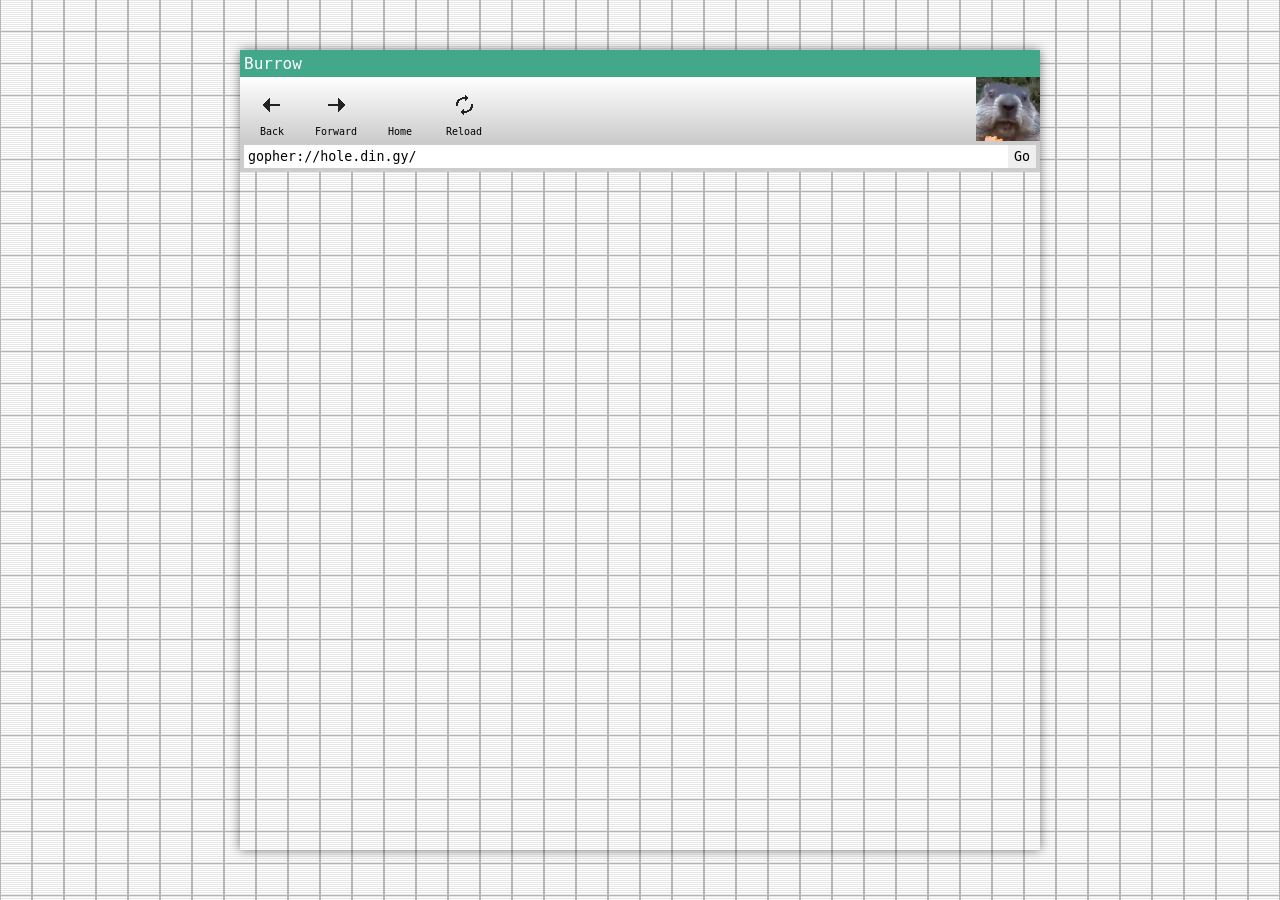
==== assets/index.html @ 499254a2 "Server proxy , WIP" ====
<!DOCTYPE html>
<html lang="en">
  <head>
    <meta charset="UTF-8" />
    <meta name="viewport" content="width=device-width, initial-scale=1.0" />
    <title>Burrow</title>

    <link rel="stylesheet" href="style.css" type="text/css" />
    <script type="module" src="burrow.mjs"></script>
  </head>

  <body>

    <main>

      <burrow-window>
        <h1>Burrow</h1>

        <nav>
          <button class="back">Back</button>
          <button class="forward">Forward</button>
          <button class="home">Home</button>
          <button class="reload">Reload</button>
          <img src="gopher.webp" alt="Gopher Icon" />
        </nav>

        <form class="address-bar">
          <input type="text" placeholder="Enter URL or search query" value="gopher://hole.din.gy/" />
          <button type="submit">Go</button>
        </form>

        <iframe src="https://www.duckduckgo.com" title="Burrow Browser"></iframe>

    </burrow-window>

  </body>
</html>
---- assets/style.css ----
html {
  --theme-color: #43a889;
}

* {
  box-sizing: border-box;
}

@font-face {
  font-family: "mc-main-regular";
  src: url("font/macs-minecraft/mac's Minecraft.woff2");
}

body, button, input {
  font-family: "mc-main-regular", monospace, sans-serif;
}


body {
  margin: 0;
  padding: 0;
  background-image: url('bg.png');

  height: 100%;
}

main {
  display: flex;
  flex-direction: column;
  align-items: center;
  justify-content: center;
  height: 100vh;
}

button {
  --gradient: linear-gradient(180deg, #fff 0%, #ccc 100%);
  background: --gradient;
  border: 0;

 &:hover {
    --gradient: linear-gradient(180deg, #fff 0%, #bbb 100%);
  }
}

burrow-window {

  padding: 0;

  width: 100%;
  max-width: 800px;
  min-height: 800px;

  border: none;
  box-shadow: 0 0 10px rgba(0, 0, 0, 0.5);

  display: flex;
  flex-direction: column;


  h1 {
    margin: 0;
    padding: 0;
    font-weight: normal;
    padding: 4px;
    font-size: 16px;
    background: var(--theme-color);
    color: #fff;
  }

  nav {

    display: flex;
    background: linear-gradient(180deg, #fff 0%, #ccc 100%);

    button {
      padding: 4px 0;
      height: 64px;
      width: 64px;
      font-size: 10px;
      display: flex;
      align-items: flex-end;
      justify-content: center;
      image-rendering: crisp-edges;
      image-rendering: pixelated;
      background:
        var(--icon) no-repeat center 16px,
        var(--gradient);

      &.back {
        --icon: url('icons/back.png');
      }
      &.forward {
        --icon: url('icons/forward.png');
      }
      &.home {
        --icon: url('icons/home.png');
      }
      &.reload {
        --icon: url('icons/reload.png');
      }

    }
    img {
      margin-left: auto;
      height: 64px;
      width: 64px;
    }


  }

  .address-bar {
    display: flex;

    padding: 4px;
    background: #ccc;

    input {
      flex: 1;
      border: 0;
      padding: 4px;
    }
  }

  iframe {
    flex: 1;
    border: 0;
  }

}
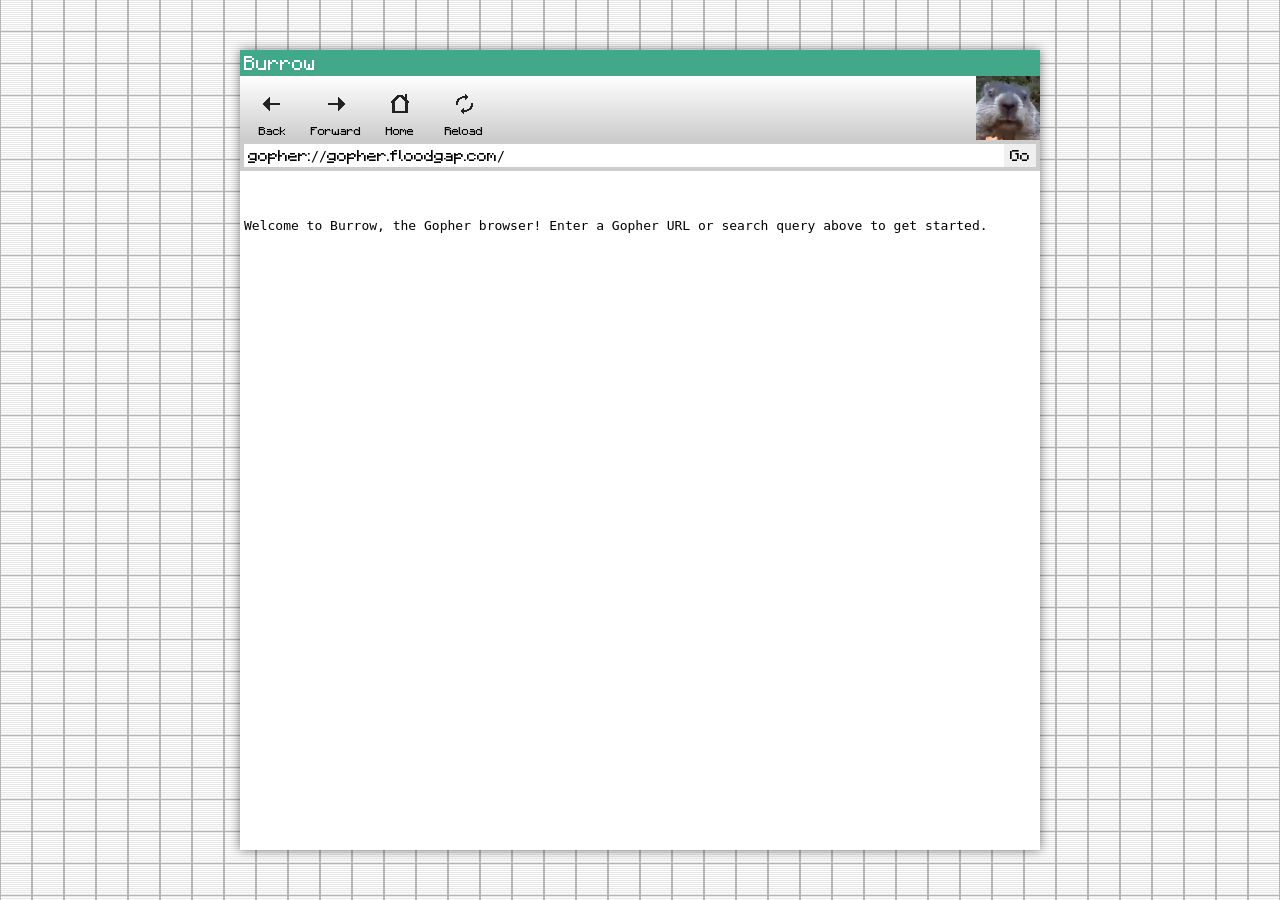
==== commit d0e4b0d5: "Basic gopher browsing functionality" ====
--- a/assets/index.html
+++ b/assets/index.html
@@ -21,15 +21,17 @@
           <button class="forward">Forward</button>
           <button class="home">Home</button>
           <button class="reload">Reload</button>
-          <img src="gopher.webp" alt="Gopher Icon" />
+          <img src="gopher-frozen.webp" alt="Gopher Icon" />
         </nav>
 
         <form class="address-bar">
-          <input type="text" placeholder="Enter URL or search query" value="gopher://hole.din.gy/" />
+          <input name="address" type="text" placeholder="Enter URL or search query" value="gopher://hole.din.gy/" />
           <button type="submit">Go</button>
         </form>
 
-        <iframe src="https://www.duckduckgo.com" title="Burrow Browser"></iframe>
+        <div class="content">
+          <p>Welcome to Burrow, the Gopher browser! Enter a Gopher URL or search query above to get started.</p>
+        </div>
 
     </burrow-window>
 
--- a/assets/style.css
+++ b/assets/style.css
@@ -48,7 +48,7 @@
 
   width: 100%;
   max-width: 800px;
-  min-height: 800px;
+  min-height: min(800px, 100%);
 
   border: none;
   box-shadow: 0 0 10px rgba(0, 0, 0, 0.5);
@@ -100,7 +100,7 @@
       }
 
     }
-    img {
+    img, video {
       margin-left: auto;
       height: 64px;
       width: 64px;
@@ -122,9 +122,25 @@
     }
   }
 
-  iframe {
+  .content {
     flex: 1;
     border: 0;
+    background: #fff;
+
+    padding: 4px;
+
+    font-family: monospace;
+    white-space: pre;
+
+    div {
+      min-height: 1.25em;
+      line-height: 1.25;
+    }
+    .error {
+      background: red;
+      color: white;
+    }
+
   }
 
 }
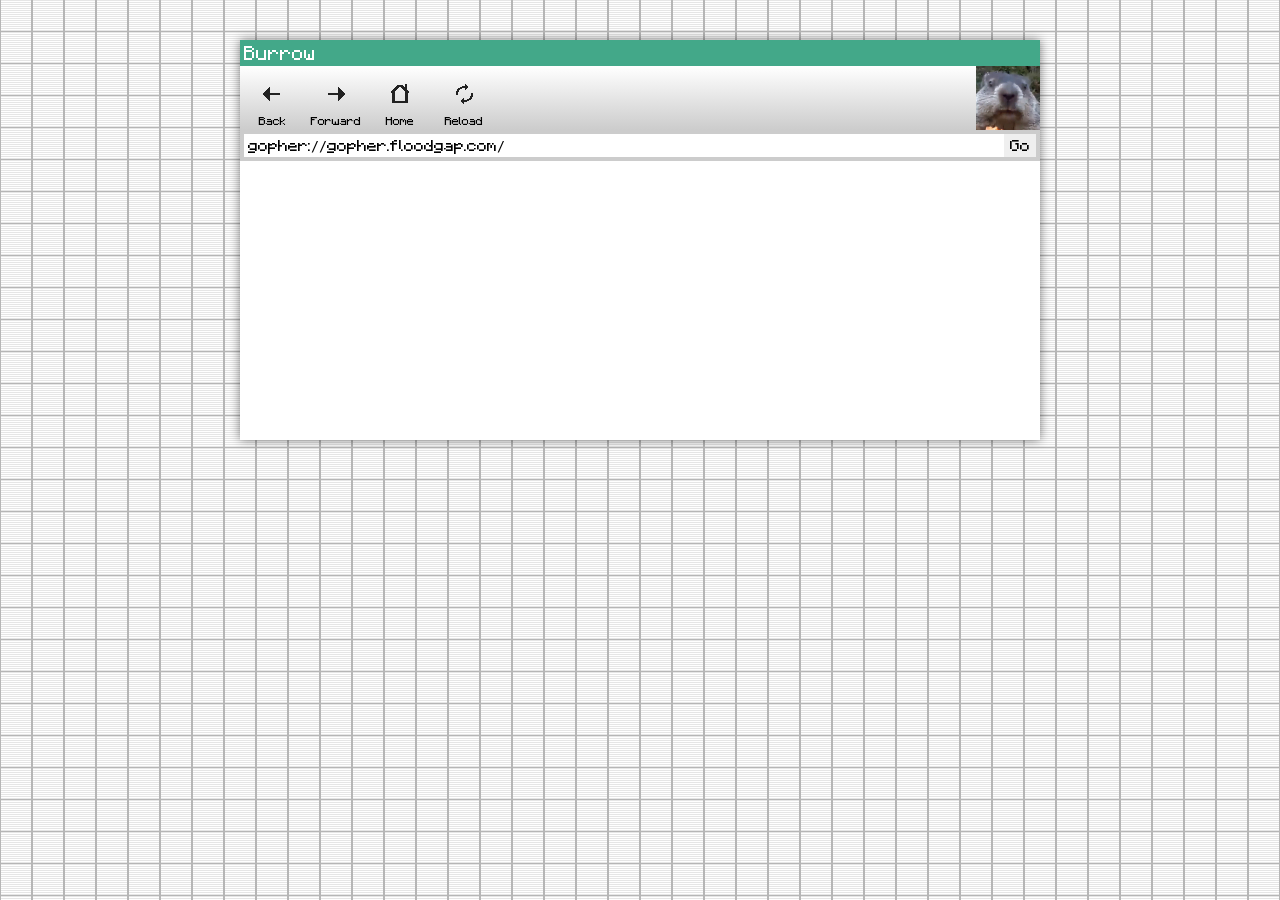
==== commit 4e76a07b: "Some design tweaks" ====
--- a/assets/index.html
+++ b/assets/index.html
@@ -14,23 +14,26 @@
     <main>
 
       <burrow-window>
-        <h1>Burrow</h1>
 
-        <nav>
-          <button class="back">Back</button>
-          <button class="forward">Forward</button>
-          <button class="home">Home</button>
-          <button class="reload">Reload</button>
-          <img src="gopher-frozen.webp" alt="Gopher Icon" />
-        </nav>
+        <div class="header">
+          <h1>Burrow</h1>
 
-        <form class="address-bar">
-          <input name="address" type="text" placeholder="Enter URL or search query" value="gopher://hole.din.gy/" />
-          <button type="submit">Go</button>
-        </form>
+          <nav>
+            <button class="back">Back</button>
+            <button class="forward">Forward</button>
+            <button class="home">Home</button>
+            <button class="reload">Reload</button>
+            <img src="gopher-frozen.webp" alt="Gopher Icon" />
+          </nav>
+          <form class="address-bar">
+            <input name="address" type="text" placeholder="Enter URL or search query" value="gopher://hole.din.gy/" />
+            <button type="submit">Go</button>
+          </form>
+        </div>
+
+
 
         <div class="content">
-          <p>Welcome to Burrow, the Gopher browser! Enter a Gopher URL or search query above to get started.</p>
         </div>
 
     </burrow-window>
--- a/assets/style.css
+++ b/assets/style.css
@@ -25,11 +25,10 @@
 }
 
 main {
+  margin: 40px 0;
   display: flex;
   flex-direction: column;
   align-items: center;
-  justify-content: center;
-  height: 100vh;
 }
 
 button {
@@ -48,7 +47,7 @@
 
   width: 100%;
   max-width: 800px;
-  min-height: min(800px, 100%);
+  min-height: 400px;
 
   border: none;
   box-shadow: 0 0 10px rgba(0, 0, 0, 0.5);
@@ -67,6 +66,11 @@
     color: #fff;
   }
 
+  .header {
+    position: sticky;
+    top: 0px;
+  }
+
   nav {
 
     display: flex;
@@ -80,23 +84,25 @@
       display: flex;
       align-items: flex-end;
       justify-content: center;
+      /*
       image-rendering: crisp-edges;
       image-rendering: pixelated;
+      */
       background:
-        var(--icon) no-repeat center 16px,
+        var(--icon) no-repeat center 16px / 24px 24px,
         var(--gradient);
 
       &.back {
-        --icon: url('icons/back.png');
+        --icon: url('icons/nav/back.png');
       }
       &.forward {
-        --icon: url('icons/forward.png');
+        --icon: url('icons/nav/forward.png');
       }
       &.home {
-        --icon: url('icons/home.png');
+        --icon: url('icons/nav/home.png');
       }
       &.reload {
-        --icon: url('icons/reload.png');
+        --icon: url('icons/nav/reload.png');
       }
 
     }
@@ -130,12 +136,41 @@
     padding: 4px;
 
     font-family: monospace;
-    white-space: pre;
+    white-space: pre-wrap;
 
-    div {
-      min-height: 1.25em;
-      line-height: 1.25;
+    font-size: 14px;
+
+    display: flex;
+    flex-direction: column;
+    word-wrap: break-word;
+
+    > * {
+      width: 90ch;
+      margin: 0 auto;
+
+      &::before {
+        content: "";
+        width: 24px;
+        display: inline-block;
+      }
     }
+
+    .text-file {
+      &::before {
+        content: "📄";
+      }
+    }
+    .directory {
+      &::before {
+        content: "🐹";
+      }
+    }
+    .html-link {
+      &::before {
+        content: "🌐";
+      }
+    }
+
     .error {
       background: red;
       color: white;
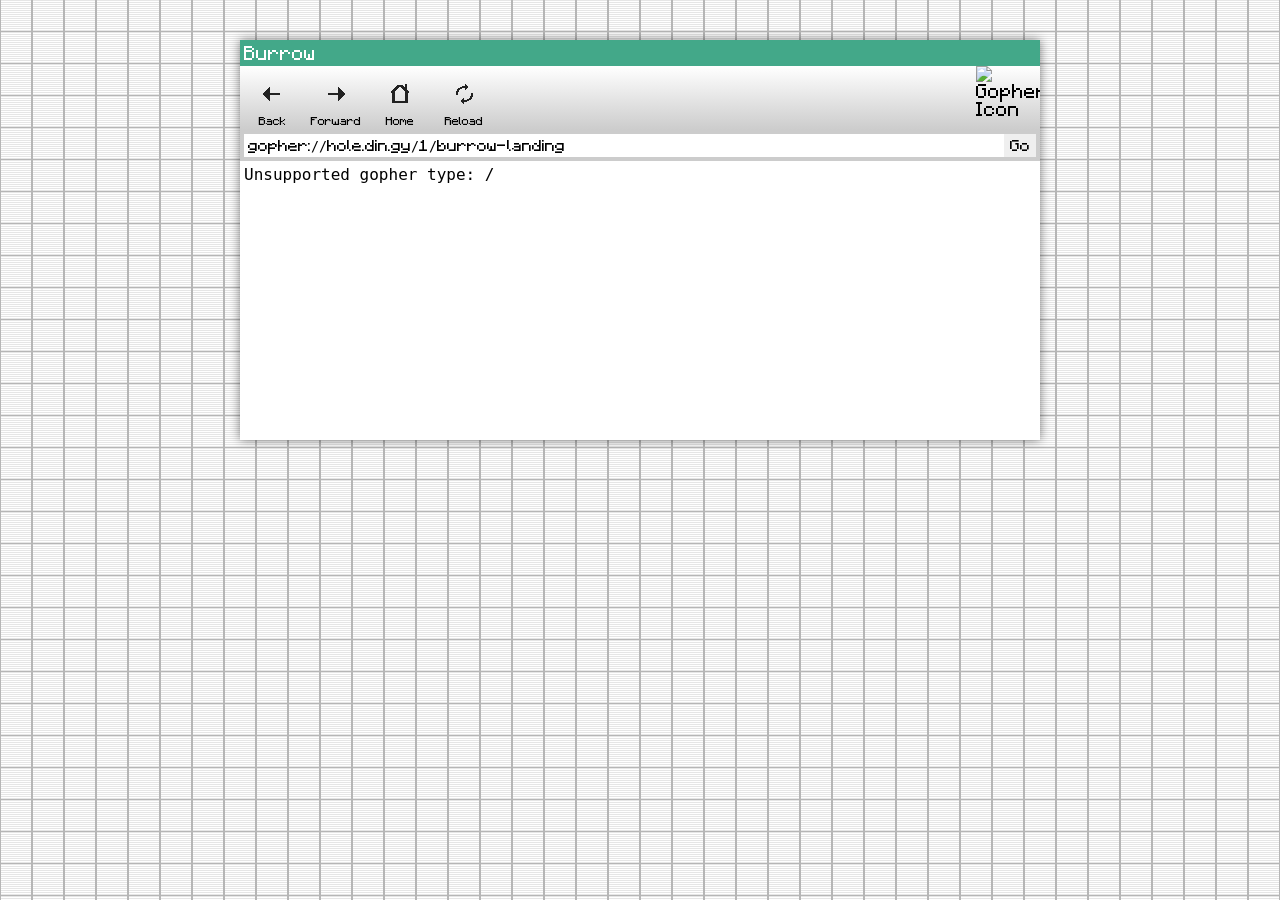
==== commit 12906e68: "Add another easter egg" ====
--- a/assets/index.html
+++ b/assets/index.html
@@ -23,7 +23,7 @@
             <button class="forward">Forward</button>
             <button class="home">Home</button>
             <button class="reload">Reload</button>
-            <img src="gopher-frozen.webp" alt="Gopher Icon" />
+            <img src="gopher-frozen.webp" alt="Gopher Icon" id="gopher-icon" />
           </nav>
           <form class="address-bar">
             <input name="address" type="text" placeholder="Enter URL or search query" value="gopher://hole.din.gy/" />
--- a/assets/style.css
+++ b/assets/style.css
@@ -54,7 +54,6 @@
 
   display: flex;
   flex-direction: column;
-
 
   h1 {
     margin: 0;
@@ -112,7 +111,6 @@
       width: 64px;
     }
 
-
   }
 
   .address-bar {
@@ -132,21 +130,32 @@
     flex: 1;
     border: 0;
     background: #fff;
-
-    padding: 4px;
+    overflow-x: hidden;
+    padding: 4px 4px 16px 4px;
 
     font-family: monospace;
     white-space: pre-wrap;
 
-    font-size: 14px;
+    font-size: 16px;
 
     display: flex;
     flex-direction: column;
+    gap: 4px;
     word-wrap: break-word;
 
+    img {
+      max-width: 100%;
+      height: auto;
+    }
+
     > * {
-      width: 90ch;
+      width: 100%;
       margin: 0 auto;
+
+      min-height: 1em;
+      display: flex;
+      flex-direction: row;
+      gap: 4px;
 
       &::before {
         content: "";
@@ -155,6 +164,12 @@
       }
     }
 
+    .info {
+      &::before {
+        display: none;
+      }
+    }
+
     .text-file {
       &::before {
         content: "📄";
@@ -170,12 +185,32 @@
         content: "🌐";
       }
     }
-
     .error {
+      &::before {
+        content: "⚠️";
+      }
       background: red;
       color: white;
     }
-
-  }
-
-}
+    .image {
+      &::before {
+        content: "🖼️";
+      }
+    }
+    .search {
+      &::before {
+        content: "🔍";
+      }
+      form {
+        display: flex;
+        gap: 4px;
+      }
+    }
+    .title {
+      font-size: 125%;
+      font-weight: bold;
+    }
+
+  }
+
+}
